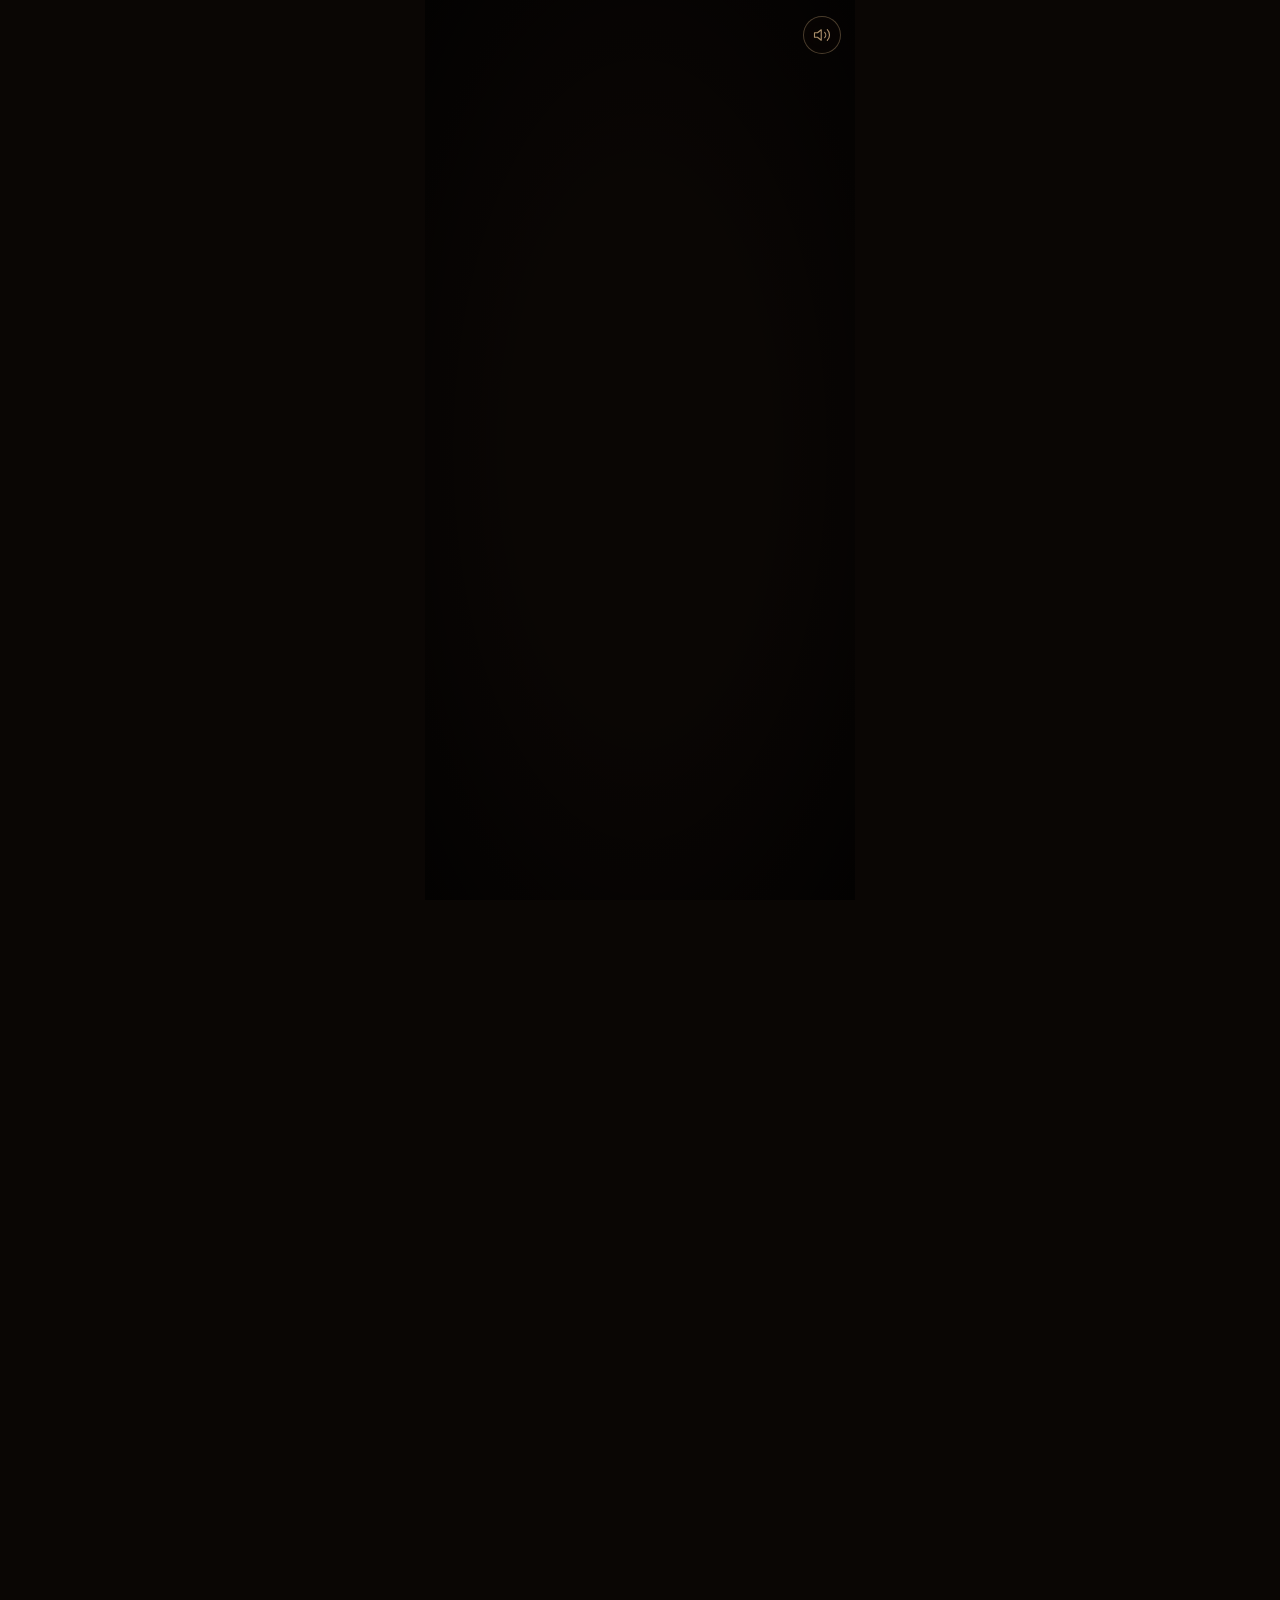
==== index.html @ 65d57071 "designchanges" ====
<!doctype html>
<html lang="en" data-astro-cid-sckkx6r4>
  <head>
    <meta charset="UTF-8" />
    <meta
      name="viewport"
      content="width=device-width, initial-scale=1.0, maximum-scale=1.0, user-scalable=no"
    />
    <meta
      name="description"
      content="You're Invited – Zameel weds Fida Fathima"
    />
    <title>You&#39;re Invited | Zameel weds Fida Fathima</title>
    <meta name="title" content="Zameel & Fida Wedding Invitation" />
    <meta
      name="description"
      content="We invite you to celebrate our special day on June 14, 2026. Join us for the wedding of Zameel and Fida Fathima."
    />

    <meta property="og:type" content="website" />
    <meta property="og:url" content="https://fida-zameel.vercel.app/" />
    <meta property="og:title" content="Zameel & Fida Wedding Invitation" />
    <meta
      property="og:description"
      content="We invite you to celebrate our special day on June 14, 2026. Click to see the invitation."
    />

    <meta
      property="og:image"
      content="https://fida-zameel.vercel.app/whatsapp.jpg"
    />
    <meta
      property="og:image:secure_url"
      content="https://fida-zameel.vercel.app/whatsapp.jpg"
    />
    <meta property="og:image:type" content="image/jpeg" />
    <meta property="og:image:width" content="1200" />
    <meta property="og:image:height" content="630" />

    <link rel="preconnect" href="https://fonts.googleapis.com/" />
    <link rel="preconnect" href="https://fonts.gstatic.com/" crossorigin />
    <link
      href="https://fonts.googleapis.com/css2?family=Cormorant+Garamond:ital,wght@0,300;0,400;0,500;0,600;1,300;1,400;1,600&amp;family=Great+Vibes&amp;family=Jost:wght@200;300;400&amp;display=swap"
      rel="stylesheet"
    />
    <link rel="stylesheet" href="_astro/index%40_%40astro.DCVaKCXd.css" />
  </head>
  <body data-astro-cid-sckkx6r4>
    <div id="app-root" data-astro-cid-sckkx6r4>
      <div id="intro-screen" class="intro-screen" data-astro-cid-j7pv25f6>
        <video
          id="intro-video"
          class="intro-video"
          autoplay
          muted
          playsinline
          preload="auto"
          data-astro-cid-j7pv25f6
        >
          <source src="intro.mp4" type="video/mp4" data-astro-cid-j7pv25f6 />
        </video>
        <div class="intro-vignette" data-astro-cid-j7pv25f6></div>
      </div>
      <audio
        id="bg-music"
        loop
        preload="auto"
        style="display: none"
        data-astro-cid-j7pv25f6
      >
        <source
          src="melody_dream.mp3"
          type="audio/mpeg"
          data-astro-cid-j7pv25f6
        />
      </audio>
      <button
        id="mute-btn"
        class="mute-btn"
        aria-label="Toggle music"
        data-astro-cid-j7pv25f6
      >
        <svg
          id="icon-sound"
          width="18"
          height="18"
          viewBox="0 0 24 24"
          fill="none"
          stroke="currentColor"
          stroke-width="1.5"
          stroke-linecap="round"
          stroke-linejoin="round"
          data-astro-cid-j7pv25f6
        >
          <polygon
            points="11 5 6 9 2 9 2 15 6 15 11 19 11 5"
            data-astro-cid-j7pv25f6
          ></polygon>
          <path
            d="M19.07 4.93a10 10 0 0 1 0 14.14"
            data-astro-cid-j7pv25f6
          ></path>
          <path d="M15.54 8.46a5 5 0 0 1 0 7.07" data-astro-cid-j7pv25f6></path>
        </svg>
        <svg
          id="icon-muted"
          width="18"
          height="18"
          viewBox="0 0 24 24"
          fill="none"
          stroke="currentColor"
          stroke-width="1.5"
          stroke-linecap="round"
          stroke-linejoin="round"
          style="display: none"
          data-astro-cid-j7pv25f6
        >
          <polygon
            points="11 5 6 9 2 9 2 15 6 15 11 19 11 5"
            data-astro-cid-j7pv25f6
          ></polygon>
          <line x1="23" y1="9" x2="17" y2="15" data-astro-cid-j7pv25f6></line>
          <line x1="17" y1="9" x2="23" y2="15" data-astro-cid-j7pv25f6></line>
        </svg>
      </button>
      <main id="main-page" class="main-page" data-astro-cid-j7pv25f6>
        <!-- ── SECTION 1: HERO ── -->
        <section class="hero-section" data-astro-cid-j7pv25f6>
          <!-- Background -->
          <div
            class="hero-bg"
            style="background-image: url(&quot;hero.jpg&quot;)"
            data-astro-cid-j7pv25f6
          ></div>
          <!-- Water layers -->
          <div class="water-layer water-layer-1" data-astro-cid-j7pv25f6></div>
          <div class="water-layer water-layer-2" data-astro-cid-j7pv25f6></div>
          <div class="water-layer water-layer-3" data-astro-cid-j7pv25f6></div>
          <!-- Floating petals -->
          <div class="petals" data-astro-cid-j7pv25f6>
            <span class="petal petal-1" data-astro-cid-j7pv25f6>✦</span>
            <span class="petal petal-2" data-astro-cid-j7pv25f6>❋</span>
            <span class="petal petal-3" data-astro-cid-j7pv25f6>✦</span>
            <span class="petal petal-4" data-astro-cid-j7pv25f6>❋</span>
            <span class="petal petal-5" data-astro-cid-j7pv25f6>✦</span>
            <span class="petal petal-6" data-astro-cid-j7pv25f6>❋</span>
          </div>
          <!-- Overlay -->
          <div class="hero-overlay" data-astro-cid-j7pv25f6></div>
          <!-- Hero content -->
          <div class="hero-content" data-astro-cid-j7pv25f6>
            <div class="ornament" data-astro-cid-j7pv25f6>
              <div class="ornament-line" data-astro-cid-j7pv25f6></div>
              <span class="ornament-diamond" data-astro-cid-j7pv25f6>◆</span>
              <div class="ornament-line" data-astro-cid-j7pv25f6></div>
            </div>
            <div class="invited-wrapper" data-astro-cid-j7pv25f6>
              <p class="eyebrow" data-astro-cid-j7pv25f6>
                ~ with joy we announce ~
              </p>
              <h1 class="invited-heading" data-astro-cid-j7pv25f6>
                <span class="you-text" data-astro-cid-j7pv25f6>You're</span>
                <span class="invited-text" data-astro-cid-j7pv25f6
                  >Invited</span
                >
              </h1>
            </div>
            <div class="wave-divider" data-astro-cid-j7pv25f6>
              <svg
                viewBox="0 0 200 20"
                fill="none"
                xmlns="http://www.w3.org/2000/svg"
                data-astro-cid-j7pv25f6
              >
                <path
                  d="M0 10 C40 0, 80 20, 120 10 S180 0, 200 10"
                  stroke="#c9a87c"
                  stroke-width="0.8"
                  fill="none"
                  opacity="0.7"
                  data-astro-cid-j7pv25f6
                ></path>
              </svg>
            </div>
            <div class="names-block" data-astro-cid-j7pv25f6>
              <span class="name-groom" data-astro-cid-j7pv25f6>Fida</span>
              <span class="weds-text" data-astro-cid-j7pv25f6>weds</span>
              <span class="name-bride" data-astro-cid-j7pv25f6>Zameel</span>
            </div>
            <div class="ornament" data-astro-cid-j7pv25f6>
              <div class="ornament-line" data-astro-cid-j7pv25f6></div>
              <span class="ornament-diamond" data-astro-cid-j7pv25f6>◆</span>
              <div class="ornament-line" data-astro-cid-j7pv25f6></div>
            </div>
          </div>
          <!-- Scroll hint -->
          <div class="scroll-hint" data-astro-cid-j7pv25f6>
            <span class="scroll-label" data-astro-cid-j7pv25f6>scroll</span>
            <div class="scroll-arrow" data-astro-cid-j7pv25f6>
              <svg
                width="16"
                height="24"
                viewBox="0 0 16 24"
                fill="none"
                data-astro-cid-j7pv25f6
              >
                <path
                  d="M8 0 L8 20 M2 14 L8 20 L14 14"
                  stroke="rgba(201,168,124,0.7)"
                  stroke-width="1"
                  stroke-linecap="round"
                  stroke-linejoin="round"
                  data-astro-cid-j7pv25f6
                ></path>
              </svg>
            </div>
          </div>
          <!-- Blend into next section -->
          <div class="hero-bottom-blend" data-astro-cid-j7pv25f6></div>
        </section>
        <!-- ── SECTION 2: COUPLE ── -->
        <section
          class="couple-section"
          id="couple-section"
          data-astro-cid-j7pv25f6
        >
          <!-- Continuous background -->
          <div class="couple-bg" data-astro-cid-j7pv25f6></div>
          <!-- Section header -->
          <div class="couple-header" data-astro-cid-j7pv25f6>
            <div class="ornament ornament-center" data-astro-cid-j7pv25f6>
              <div class="ornament-line" data-astro-cid-j7pv25f6></div>
              <span class="ornament-diamond" data-astro-cid-j7pv25f6>◆</span>
              <div class="ornament-line" data-astro-cid-j7pv25f6></div>
            </div>
            <p class="couple-eyebrow" data-astro-cid-j7pv25f6>
              two hearts, one destiny
            </p>
            <h2 class="couple-title" data-astro-cid-j7pv25f6>The Couple</h2>
          </div>

          <!-- Bride card -->
          <div
            class="person-card bride-card"
            id="bride-card"
            data-astro-cid-j7pv25f6
          >
            <div class="card-frame" data-astro-cid-j7pv25f6>
              <div class="card-image-wrap" data-astro-cid-j7pv25f6>
                <img
                  src="bride.png"
                  alt="Fida Fathima"
                  class="card-photo"
                  loading="lazy"
                  data-astro-cid-j7pv25f6
                />
                <div
                  class="card-photo-overlay bride-overlay"
                  data-astro-cid-j7pv25f6
                ></div>
                <span class="corner corner-tl" data-astro-cid-j7pv25f6></span>
                <span class="corner corner-tr" data-astro-cid-j7pv25f6></span>
                <span class="corner corner-bl" data-astro-cid-j7pv25f6></span>
                <span class="corner corner-br" data-astro-cid-j7pv25f6></span>
              </div>
            </div>
            <div class="card-info" data-astro-cid-j7pv25f6>
              <p class="card-role" data-astro-cid-j7pv25f6>The Bride</p>
              <h3 class="card-name bride-name" data-astro-cid-j7pv25f6>
                Fida Fathima
              </h3>
              <div class="card-line" data-astro-cid-j7pv25f6></div>
            </div>
          </div>
          <!-- Divider -->
          <div class="couple-divider" data-astro-cid-j7pv25f6>
            <div class="divider-ring ring-pulse" data-astro-cid-j7pv25f6></div>
            <span class="divider-and" data-astro-cid-j7pv25f6>&#10022;</span>
          </div>
          <!-- Groom card -->
          <div
            class="person-card groom-card"
            id="groom-card"
            data-astro-cid-j7pv25f6
          >
            <div class="card-frame" data-astro-cid-j7pv25f6>
              <div class="card-image-wrap" data-astro-cid-j7pv25f6>
                <img
                  src="groom.jpeg"
                  alt="Zameel"
                  class="card-photo"
                  loading="lazy"
                  data-astro-cid-j7pv25f6
                />
                <div class="card-photo-overlay" data-astro-cid-j7pv25f6></div>
                <!-- corner accents -->
                <span class="corner corner-tl" data-astro-cid-j7pv25f6></span>
                <span class="corner corner-tr" data-astro-cid-j7pv25f6></span>
                <span class="corner corner-bl" data-astro-cid-j7pv25f6></span>
                <span class="corner corner-br" data-astro-cid-j7pv25f6></span>
              </div>
            </div>
            <div class="card-info" data-astro-cid-j7pv25f6>
              <p class="card-role" data-astro-cid-j7pv25f6>The Groom</p>
              <h3 class="card-name" data-astro-cid-j7pv25f6>Zameel</h3>
              <div class="card-line" data-astro-cid-j7pv25f6></div>
            </div>
          </div>

          <!-- Bottom ornament -->
          <div class="couple-footer" data-astro-cid-j7pv25f6>
            <div class="ornament ornament-center" data-astro-cid-j7pv25f6>
              <div class="ornament-line" data-astro-cid-j7pv25f6></div>
              <span class="ornament-diamond" data-astro-cid-j7pv25f6>◆</span>
              <div class="ornament-line" data-astro-cid-j7pv25f6></div>
            </div>
            <p class="footer-verse" data-astro-cid-j7pv25f6>
              "And He placed between you affection and mercy."<br
                data-astro-cid-j7pv25f6
              />
              <em data-astro-cid-j7pv25f6>— Quran 30:21</em>
            </p>
          </div>
          <!-- Water ripples at bottom -->
          <div class="couple-water" data-astro-cid-j7pv25f6></div>
        </section>
        <!-- ── SECTION 3: DATE REVEAL ── -->
        <section class="date-section" id="date-section" data-astro-cid-j7pv25f6>
          <!-- Continuous bg glow -->
          <div class="date-bg" data-astro-cid-j7pv25f6></div>
          <!-- Top ornament -->
          <div class="date-ornament" id="date-ornament" data-astro-cid-j7pv25f6>
            <div class="ornament ornament-center" data-astro-cid-j7pv25f6>
              <div class="ornament-line" data-astro-cid-j7pv25f6></div>
              <span class="ornament-diamond" data-astro-cid-j7pv25f6>◆</span>
              <div class="ornament-line" data-astro-cid-j7pv25f6></div>
            </div>
            <p class="date-eyebrow" data-astro-cid-j7pv25f6>save the date</p>
          </div>
          <!-- Main date display -->
          <div class="date-display" id="date-display" data-astro-cid-j7pv25f6>
            <!-- Decorative arc -->
            <div class="date-arc" data-astro-cid-j7pv25f6>
              <svg
                viewBox="0 0 300 160"
                fill="none"
                xmlns="http://www.w3.org/2000/svg"
                class="arc-svg"
                data-astro-cid-j7pv25f6
              >
                <path
                  d="M20 140 Q150 10 280 140"
                  stroke="url(#goldGrad)"
                  stroke-width="0.8"
                  fill="none"
                  data-astro-cid-j7pv25f6
                ></path>
                <defs data-astro-cid-j7pv25f6>
                  <linearGradient
                    id="goldGrad"
                    x1="0%"
                    y1="0%"
                    x2="100%"
                    y2="0%"
                    data-astro-cid-j7pv25f6
                  >
                    <stop
                      offset="0%"
                      stop-color="transparent"
                      data-astro-cid-j7pv25f6
                    ></stop>
                    <stop
                      offset="30%"
                      stop-color="#c9a87c"
                      stop-opacity="0.7"
                      data-astro-cid-j7pv25f6
                    ></stop>
                    <stop
                      offset="70%"
                      stop-color="#c9a87c"
                      stop-opacity="0.7"
                      data-astro-cid-j7pv25f6
                    ></stop>
                    <stop
                      offset="100%"
                      stop-color="transparent"
                      data-astro-cid-j7pv25f6
                    ></stop>
                  </linearGradient>
                </defs>
              </svg>
            </div>
            <div class="date-month" data-astro-cid-j7pv25f6>June</div>
            <div class="date-day" data-astro-cid-j7pv25f6>14</div>
            <div class="date-suffix-year" data-astro-cid-j7pv25f6>
              <span class="date-suffix" data-astro-cid-j7pv25f6>th</span>
              <span class="date-year" data-astro-cid-j7pv25f6>2026</span>
            </div>
            <!-- Ripple under the date -->
            <div class="date-ripple r1" data-astro-cid-j7pv25f6></div>
            <div class="date-ripple r2" data-astro-cid-j7pv25f6></div>
          </div>
          <!-- Event tag -->
          <div class="event-tag" id="event-tag" data-astro-cid-j7pv25f6>
            <span class="event-dot" data-astro-cid-j7pv25f6></span>
            <span class="event-label" data-astro-cid-j7pv25f6
              >Nikkah &amp; Walima</span
            >
            <span class="event-dot" data-astro-cid-j7pv25f6></span>
          </div>
          <!-- Countdown -->
          <div class="countdown" id="countdown" data-astro-cid-j7pv25f6>
            <div class="countdown-unit" data-astro-cid-j7pv25f6>
              <span class="countdown-num" id="cd-days" data-astro-cid-j7pv25f6
                >00</span
              >
              <span class="countdown-label" data-astro-cid-j7pv25f6>Days</span>
            </div>
            <div class="countdown-sep" data-astro-cid-j7pv25f6>:</div>
            <div class="countdown-unit" data-astro-cid-j7pv25f6>
              <span class="countdown-num" id="cd-hours" data-astro-cid-j7pv25f6
                >00</span
              >
              <span class="countdown-label" data-astro-cid-j7pv25f6>Hours</span>
            </div>
            <div class="countdown-sep" data-astro-cid-j7pv25f6>:</div>
            <div class="countdown-unit" data-astro-cid-j7pv25f6>
              <span class="countdown-num" id="cd-mins" data-astro-cid-j7pv25f6
                >00</span
              >
              <span class="countdown-label" data-astro-cid-j7pv25f6>Mins</span>
            </div>
            <div class="countdown-sep" data-astro-cid-j7pv25f6>:</div>
            <div class="countdown-unit" data-astro-cid-j7pv25f6>
              <span class="countdown-num" id="cd-secs" data-astro-cid-j7pv25f6
                >00</span
              >
              <span class="countdown-label" data-astro-cid-j7pv25f6>Secs</span>
            </div>
          </div>
          <!-- Bottom verse -->
          <div class="date-footer" id="date-footer" data-astro-cid-j7pv25f6>
            <div class="ornament ornament-center" data-astro-cid-j7pv25f6>
              <div class="ornament-line" data-astro-cid-j7pv25f6></div>
              <span class="ornament-diamond" data-astro-cid-j7pv25f6>◆</span>
              <div class="ornament-line" data-astro-cid-j7pv25f6></div>
            </div>
            <p class="date-verse" data-astro-cid-j7pv25f6>
              A day written in the stars,<br data-astro-cid-j7pv25f6 />sealed
              with love &amp; gratitude.
            </p>
          </div>
          <!-- Water shimmer -->
          <div class="date-water" data-astro-cid-j7pv25f6></div>
        </section>
        <!-- ── SECTION 4: OUR STORY ── -->
        <section class="story-section" data-astro-cid-j7pv25f6>
          <div class="story-bg" data-astro-cid-j7pv25f6></div>
          <!-- Header -->
          <div class="story-header" id="story-header" data-astro-cid-j7pv25f6>
            <div class="ornament ornament-center" data-astro-cid-j7pv25f6>
              <div class="ornament-line" data-astro-cid-j7pv25f6></div>
              <span class="ornament-diamond" data-astro-cid-j7pv25f6>◆</span>
              <div class="ornament-line" data-astro-cid-j7pv25f6></div>
            </div>
            <p class="story-eyebrow" data-astro-cid-j7pv25f6>a love journey</p>
            <h2 class="story-title" data-astro-cid-j7pv25f6>Our Story</h2>
          </div>
          <!-- Timeline spine -->
          <div class="timeline" data-astro-cid-j7pv25f6>
            <!-- Line -->
            <div
              class="timeline-line"
              id="timeline-line"
              data-astro-cid-j7pv25f6
            ></div>
            <!-- Milestone 1: Proposal Day -->
            <div
              class="milestone milestone-left"
              id="milestone-1"
              data-astro-cid-j7pv25f6
            >
              <div class="milestone-dot" data-astro-cid-j7pv25f6>
                <span class="dot-core" data-astro-cid-j7pv25f6></span>
                <span class="dot-ring" data-astro-cid-j7pv25f6></span>
              </div>
              <div class="milestone-card" data-astro-cid-j7pv25f6>
                <div class="mc-frame" data-astro-cid-j7pv25f6>
                  <div class="mc-img-wrap" data-astro-cid-j7pv25f6>
                    <img
                      src="couple.png"
                      alt="Proposal Day"
                      class="mc-photo"
                      loading="lazy"
                      data-astro-cid-j7pv25f6
                    />
                    <div class="mc-overlay" data-astro-cid-j7pv25f6></div>
                    <div class="mc-badge" data-astro-cid-j7pv25f6>
                      <span class="badge-icon" data-astro-cid-j7pv25f6>♥</span>
                      <span class="badge-word" data-astro-cid-j7pv25f6
                        >Yes!</span
                      >
                    </div>
                  </div>
                  <span class="mc-corner mc-tl" data-astro-cid-j7pv25f6></span>
                  <span class="mc-corner mc-tr" data-astro-cid-j7pv25f6></span>
                  <span class="mc-corner mc-bl" data-astro-cid-j7pv25f6></span>
                  <span class="mc-corner mc-br" data-astro-cid-j7pv25f6></span>
                </div>
                <div class="mc-info" data-astro-cid-j7pv25f6>
                  <p class="mc-label" data-astro-cid-j7pv25f6>The Proposal</p>
                  <h3 class="mc-date" data-astro-cid-j7pv25f6>August 05</h3>
                  <p class="mc-desc" data-astro-cid-j7pv25f6>
                    The day he asked,<br data-astro-cid-j7pv25f6 />the day she
                    said forever.
                  </p>
                </div>
              </div>
            </div>
            <!-- Milestone 2: Nikkah -->
            <div
              class="milestone milestone-right"
              id="milestone-2"
              data-astro-cid-j7pv25f6
            >
              <div class="milestone-dot" data-astro-cid-j7pv25f6>
                <span class="dot-core" data-astro-cid-j7pv25f6></span>
                <span class="dot-ring" data-astro-cid-j7pv25f6></span>
              </div>
              <div class="milestone-card" data-astro-cid-j7pv25f6>
                <div class="mc-frame nikkah-frame" data-astro-cid-j7pv25f6>
                  <div class="mc-img-wrap" data-astro-cid-j7pv25f6>
                    <img
                      src="nikkah.jpg"
                      alt="Nikkah"
                      class="mc-photo"
                      loading="lazy"
                      data-astro-cid-j7pv25f6
                    />
                    <div
                      class="mc-overlay mc-overlay-rose"
                      data-astro-cid-j7pv25f6
                    ></div>
                    <div class="mc-badge nikkah-badge" data-astro-cid-j7pv25f6>
                      <span class="badge-icon" data-astro-cid-j7pv25f6>☽</span>
                      <span class="badge-word" data-astro-cid-j7pv25f6
                        >Nikkah</span
                      >
                    </div>
                  </div>
                  <span class="mc-corner mc-tl" data-astro-cid-j7pv25f6></span>
                  <span class="mc-corner mc-tr" data-astro-cid-j7pv25f6></span>
                  <span class="mc-corner mc-bl" data-astro-cid-j7pv25f6></span>
                  <span class="mc-corner mc-br" data-astro-cid-j7pv25f6></span>
                </div>
                <div class="mc-info" data-astro-cid-j7pv25f6>
                  <p class="mc-label" data-astro-cid-j7pv25f6>The Nikkah</p>
                  <h3 class="mc-date nikkah-date" data-astro-cid-j7pv25f6>
                    June 13
                  </h3>
                  <p class="mc-desc" data-astro-cid-j7pv25f6>
                    Bound by faith,<br data-astro-cid-j7pv25f6 />sealed in love
                    &amp; light.
                  </p>
                </div>
              </div>
            </div>
          </div>
          <!-- Footer -->
          <div class="story-footer" id="story-footer" data-astro-cid-j7pv25f6>
            <div class="ornament ornament-center" data-astro-cid-j7pv25f6>
              <div class="ornament-line" data-astro-cid-j7pv25f6></div>
              <span class="ornament-diamond" data-astro-cid-j7pv25f6>◆</span>
              <div class="ornament-line" data-astro-cid-j7pv25f6></div>
            </div>
            <p class="story-verse" data-astro-cid-j7pv25f6>
              Every love story is beautiful,<br data-astro-cid-j7pv25f6 />but
              ours is our favourite.
            </p>
          </div>
          <div class="story-water" data-astro-cid-j7pv25f6></div>
        </section>
        <!-- ── SECTION 5: LOCATION ── -->
        <section class="location-section" data-astro-cid-j7pv25f6>
          <div class="location-bg" data-astro-cid-j7pv25f6></div>
          <!-- Header -->
          <div class="location-header" id="loc-header" data-astro-cid-j7pv25f6>
            <div class="ornament ornament-center" data-astro-cid-j7pv25f6>
              <div class="ornament-line" data-astro-cid-j7pv25f6></div>
              <span class="ornament-diamond" data-astro-cid-j7pv25f6>◆</span>
              <div class="ornament-line" data-astro-cid-j7pv25f6></div>
            </div>
            <p class="location-eyebrow" data-astro-cid-j7pv25f6>join us at</p>
            <h2 class="location-title" data-astro-cid-j7pv25f6>The Venue</h2>
          </div>
          <!-- Venue photo card -->
          <div class="venue-card" id="venue-card" data-astro-cid-j7pv25f6>
            <div class="venue-frame" data-astro-cid-j7pv25f6>
              <div class="venue-img-wrap" data-astro-cid-j7pv25f6>
                <img
                  src="home.jpg"
                  alt="Lavandis Convention Centre"
                  class="venue-photo"
                  loading="lazy"
                  data-astro-cid-j7pv25f6
                />
                <div class="venue-photo-overlay" data-astro-cid-j7pv25f6></div>
                <!-- Corner accents -->
                <span class="vc-corner vc-tl" data-astro-cid-j7pv25f6></span>
                <span class="vc-corner vc-tr" data-astro-cid-j7pv25f6></span>
                <span class="vc-corner vc-bl" data-astro-cid-j7pv25f6></span>
                <span class="vc-corner vc-br" data-astro-cid-j7pv25f6></span>
              </div>
            </div>
          </div>
          <!-- Venue info -->
          <div class="venue-info" id="venue-info" data-astro-cid-j7pv25f6>
            <!-- Animated pin -->
            <div class="venue-pin" data-astro-cid-j7pv25f6>
              <svg
                width="22"
                height="28"
                viewBox="0 0 22 28"
                fill="none"
                data-astro-cid-j7pv25f6
              >
                <path
                  d="M11 0C6.03 0 2 4.03 2 9c0 6.75 9 19 9 19s9-12.25 9-19c0-4.97-4.03-9-9-9z"
                  fill="#c9a87c"
                  opacity="0.85"
                  data-astro-cid-j7pv25f6
                ></path>
                <circle
                  cx="11"
                  cy="9"
                  r="3.5"
                  fill="#0a0604"
                  data-astro-cid-j7pv25f6
                ></circle>
              </svg>
              <div class="pin-pulse" data-astro-cid-j7pv25f6></div>
            </div>
            <h3 class="venue-name" data-astro-cid-j7pv25f6>
              <!-- Lavandis Convention Centre -->
              Amani Auditorium
            </h3>
            <p class="venue-city" data-astro-cid-j7pv25f6>Kannur, Kerala</p>
            <div class="venue-divider" data-astro-cid-j7pv25f6></div>
            <p class="venue-date-tag" data-astro-cid-j7pv25f6>
              <span class="tag-dot" data-astro-cid-j7pv25f6></span>
              June 14, 2026
              <span class="tag-dot" data-astro-cid-j7pv25f6></span>
            </p>
            <!-- Directions button -->
            <a
              href="https://share.google/UvXfMsivZv1yN6M4f"
              target="_blank"
              rel="noopener noreferrer"
              class="directions-btn"
              data-astro-cid-j7pv25f6
            >
              <svg
                width="14"
                height="14"
                viewBox="0 0 24 24"
                fill="none"
                stroke="currentColor"
                stroke-width="1.8"
                stroke-linecap="round"
                stroke-linejoin="round"
                data-astro-cid-j7pv25f6
              >
                <polygon
                  points="3 11 22 2 13 21 11 13 3 11"
                  data-astro-cid-j7pv25f6
                ></polygon>
              </svg>
              Get Directions
            </a>
          </div>
          <!-- Ripple rings at base -->
          <div class="loc-ripple-wrap" id="loc-ripple" data-astro-cid-j7pv25f6>
            <div class="loc-ring lr-1" data-astro-cid-j7pv25f6></div>
            <div class="loc-ring lr-2" data-astro-cid-j7pv25f6></div>
            <div class="loc-ring lr-3" data-astro-cid-j7pv25f6></div>
          </div>
          <!-- Footer ornament -->
          <div class="location-footer" id="loc-footer" data-astro-cid-j7pv25f6>
            <div class="ornament ornament-center" data-astro-cid-j7pv25f6>
              <div class="ornament-line" data-astro-cid-j7pv25f6></div>
              <span class="ornament-diamond" data-astro-cid-j7pv25f6>◆</span>
              <div class="ornament-line" data-astro-cid-j7pv25f6></div>
            </div>
            <p class="location-verse" data-astro-cid-j7pv25f6>
              We look forward to celebrating<br data-astro-cid-j7pv25f6 />this
              blessed day with you.
            </p>
          </div>
          <div class="loc-water" data-astro-cid-j7pv25f6></div>
        </section>
        <!-- ── SECTION 6: RSVP ── -->
        <section class="rsvp-section" data-astro-cid-j7pv25f6>
          <div class="rsvp-bg" data-astro-cid-j7pv25f6></div>
          <!-- Header -->
          <div class="rsvp-header" id="rsvp-header" data-astro-cid-j7pv25f6>
            <div class="ornament ornament-center" data-astro-cid-j7pv25f6>
              <div class="ornament-line" data-astro-cid-j7pv25f6></div>
              <span class="ornament-diamond" data-astro-cid-j7pv25f6>◆</span>
              <div class="ornament-line" data-astro-cid-j7pv25f6></div>
            </div>
            <p class="rsvp-eyebrow" data-astro-cid-j7pv25f6>kindly reply</p>
            <h2 class="rsvp-title" data-astro-cid-j7pv25f6>
              Confirm Your<br data-astro-cid-j7pv25f6 /><em
                data-astro-cid-j7pv25f6
                >Availability</em
              >
            </h2>
          </div>
          <!-- Card -->
          <div class="rsvp-card" id="rsvp-card" data-astro-cid-j7pv25f6>
            <p class="rsvp-prompt" data-astro-cid-j7pv25f6>
              Will you be joining us on<br data-astro-cid-j7pv25f6 />
              <strong data-astro-cid-j7pv25f6>June 14, 2026</strong> at<br
                data-astro-cid-j7pv25f6
              />
              Amani Auditorium
            </p>
            <!-- Choice buttons -->
            <div class="rsvp-choices" data-astro-cid-j7pv25f6>
              <button
                class="rsvp-btn rsvp-yes"
                id="rsvp-yes"
                data-astro-cid-j7pv25f6
              >
                <span class="btn-icon" data-astro-cid-j7pv25f6>♥</span>
                <span class="btn-label" data-astro-cid-j7pv25f6
                  >Joyfully Accept</span
                >
              </button>
              <button
                class="rsvp-btn rsvp-maybe"
                id="rsvp-maybe"
                data-astro-cid-j7pv25f6
              >
                <span class="btn-icon" data-astro-cid-j7pv25f6>◌</span>
                <span class="btn-label" data-astro-cid-j7pv25f6
                  >Yet to Decide</span
                >
              </button>
              <button
                class="rsvp-btn rsvp-no"
                id="rsvp-no"
                data-astro-cid-j7pv25f6
              >
                <span class="btn-icon" data-astro-cid-j7pv25f6>♥</span>
                <span class="btn-label" data-astro-cid-j7pv25f6
                  >Regretfully Decline</span
                >
              </button>
            </div>
            <!-- Response message (hidden until chosen) -->
            <div
              class="rsvp-response"
              id="rsvp-response"
              data-astro-cid-j7pv25f6
            ></div>
            <!-- WhatsApp fallback -->
            <div class="rsvp-whatsapp" data-astro-cid-j7pv25f6>
              <p class="wa-label" data-astro-cid-j7pv25f6>
                Or confirm via WhatsApp
              </p>
              <a
                href=""
                target="_blank"
                rel="noopener noreferrer"
                class="wa-btn"
                data-astro-cid-j7pv25f6
              >
                <svg
                  width="16"
                  height="16"
                  viewBox="0 0 24 24"
                  fill="currentColor"
                  data-astro-cid-j7pv25f6
                >
                  <path
                    d="M17.472 14.382c-.297-.149-1.758-.867-2.03-.967-.273-.099-.471-.148-.67.15-.197.297-.767.966-.94 1.164-.173.199-.347.223-.644.075-.297-.15-1.255-.463-2.39-1.475-.883-.788-1.48-1.761-1.653-2.059-.173-.297-.018-.458.13-.606.134-.133.298-.347.446-.52.149-.174.198-.298.298-.497.099-.198.05-.371-.025-.52-.075-.149-.669-1.612-.916-2.207-.242-.579-.487-.5-.669-.51-.173-.008-.371-.01-.57-.01-.198 0-.52.074-.792.372-.272.297-1.04 1.016-1.04 2.479 0 1.462 1.065 2.875 1.213 3.074.149.198 2.096 3.2 5.077 4.487.709.306 1.262.489 1.694.625.712.227 1.36.195 1.871.118.571-.085 1.758-.719 2.006-1.413.248-.694.248-1.289.173-1.413-.074-.124-.272-.198-.57-.347m-5.421 7.403h-.004a9.87 9.87 0 01-5.031-1.378l-.361-.214-3.741.982.998-3.648-.235-.374a9.86 9.86 0 01-1.51-5.26c.001-5.45 4.436-9.884 9.888-9.884 2.64 0 5.122 1.03 6.988 2.898a9.825 9.825 0 012.893 6.994c-.003 5.45-4.437 9.884-9.885 9.884m8.413-18.297A11.815 11.815 0 0012.05 0C5.495 0 .16 5.335.157 11.892c0 2.096.547 4.142 1.588 5.945L.057 24l6.305-1.654a11.882 11.882 0 005.683 1.448h.005c6.554 0 11.89-5.335 11.893-11.893a11.821 11.821 0 00-3.48-8.413z"
                    data-astro-cid-j7pv25f6
                  ></path>
                </svg>
                Send on WhatsApp
              </a>
            </div>
          </div>
          <div class="rsvp-water" data-astro-cid-j7pv25f6></div>
        </section>
        <!-- ── FOOTER ── -->
        <footer class="site-footer" data-astro-cid-j7pv25f6>
          <div class="footer-bg" data-astro-cid-j7pv25f6></div>
          <!-- Floating petals -->
          <div class="footer-petals" data-astro-cid-j7pv25f6>
            <span class="fp fp-1" data-astro-cid-j7pv25f6>✶</span>
            <span class="fp fp-2" data-astro-cid-j7pv25f6>✶</span>
            <span class="fp fp-3" data-astro-cid-j7pv25f6>✶</span>
          </div>
          <!-- Monogram / names -->
          <div class="footer-monogram" data-astro-cid-j7pv25f6>
            <span class="mono-name" data-astro-cid-j7pv25f6>Zameel</span>
            <span class="mono-and" data-astro-cid-j7pv25f6>&amp;</span>
            <span class="mono-name mono-bride" data-astro-cid-j7pv25f6
              >Fida
            </span>
          </div>
          <div class="footer-divider" data-astro-cid-j7pv25f6></div>
          <p class="footer-date" data-astro-cid-j7pv25f6>
            June 14, 2026 · Thalassery, Kerala
          </p>
          <!-- Spacer -->
          <div class="footer-spacer" data-astro-cid-j7pv25f6></div>
          <!-- Branding -->
          <div class="footer-brand" data-astro-cid-j7pv25f6>
            <p class="brand-wishes" data-astro-cid-j7pv25f6>
              With warmest wishes,
            </p>
            <a
              href="https://getanas.com/"
              target="_blank"
              rel="noopener noreferrer"
              class="brand-link"
              data-astro-cid-j7pv25f6
            >
              <span class="brand-name" data-astro-cid-j7pv25f6
                >Getanas.com</span
              >
              <span class="brand-heart" data-astro-cid-j7pv25f6>♥</span>
            </a>
            <p class="brand-tagline" data-astro-cid-j7pv25f6>
              Crafting beautiful beginnings
            </p>
          </div>
          <!-- Bottom wave -->
          <div class="footer-wave" data-astro-cid-j7pv25f6>
            <svg
              viewBox="0 0 430 40"
              fill="none"
              preserveAspectRatio="none"
              data-astro-cid-j7pv25f6
            >
              <path
                d="M0 20 C80 0, 160 40, 215 20 S350 0, 430 20 L430 40 L0 40 Z"
                fill="rgba(133,101,90,0.08)"
                data-astro-cid-j7pv25f6
              ></path>
            </svg>
          </div>
        </footer>
      </main>
    </div>
  </body>
</html>
<script type="module">
  const M = document.getElementById("intro-screen"),
    g = document.getElementById("main-page"),
    i = document.getElementById("intro-video"),
    t = document.getElementById("bg-music"),
    x = document.getElementById("mute-btn"),
    h = document.getElementById("icon-sound"),
    b = document.getElementById("icon-muted");
  t.volume = 0.35;
  function s() {
    t.paused &&
      ((t.muted = !0),
      t
        .play()
        .then(() => {
          ((t.muted = !1), (h.style.display = ""), (b.style.display = "none"));
        })
        .catch(() => {
          t.muted = !1;
        }));
  }
  s();
  i.addEventListener("play", () => s(), { once: !0 });
  i.addEventListener("canplay", () => s(), { once: !0 });
  document.addEventListener("touchstart", () => s(), { once: !0 });
  document.addEventListener("touchend", () => s(), { once: !0 });
  document.addEventListener("click", () => s(), { once: !0 });
  x.addEventListener("click", (e) => {
    (e.stopPropagation(),
      (t.muted = !t.muted),
      (h.style.display = t.muted ? "none" : ""),
      (b.style.display = t.muted ? "" : "none"),
      s());
  });
  function v() {
    (g.classList.add("visible"), M.classList.add("fade-out"), tryPlay());
  }
  i.addEventListener("ended", v);
  i.addEventListener("error", () => setTimeout(v, 500));
  setTimeout(() => {
    g.classList.contains("visible") || v();
  }, 15e3);
  const k = document.querySelectorAll(
      ".couple-header, .person-card, .couple-footer, .date-ornament, .date-display, .event-tag, .countdown, .date-footer, .story-header, .timeline-line, .milestone, .story-footer, #loc-header, #venue-card, #venue-info, #loc-ripple, #loc-footer, #rsvp-header, #rsvp-card, .footer-monogram, .footer-brand",
    ),
    L = new IntersectionObserver(
      (e) => {
        e.forEach((n) => {
          if (n.isIntersecting) {
            const o = n.target,
              l = o.id === "bride-card" ? 150 : 0;
            (setTimeout(() => o.classList.add("in-view"), l), L.unobserve(o));
          }
        });
      },
      { threshold: 0.12, rootMargin: "0px 0px -40px 0px" },
    );
  k.forEach((e) => L.observe(e));
  const T = new Date("2026-06-14T00:00:00").getTime();
  function B() {
    const e = Date.now(),
      n = T - e;
    if (n <= 0) {
      ["cd-days", "cd-hours", "cd-mins", "cd-secs"].forEach((d) => {
        const r = document.getElementById(d);
        r && (r.textContent = "00");
      });
      return;
    }
    const o = Math.floor(n / 864e5),
      l = Math.floor((n % 864e5) / 36e5),
      I = Math.floor((n % 36e5) / 6e4),
      w = Math.floor((n % 6e4) / 1e3),
      c = (d) => String(d).padStart(2, "0"),
      a = (d, r) => {
        const E = document.getElementById(d);
        E && (E.textContent = r);
      };
    (a("cd-days", c(o)),
      a("cd-hours", c(l)),
      a("cd-mins", c(I)),
      a("cd-secs", c(w)));
  }
  B();
  setInterval(B, 1e3);
  const m = document.getElementById("rsvp-yes"),
    y = document.getElementById("rsvp-maybe"),
    p = document.getElementById("rsvp-no"),
    u = document.getElementById("rsvp-response");
  const S = {
    yes: "“We cannot wait to celebrate with you! ♥”",
    maybe: "“We hope to see you there. Let us know soon!”",
    no: "“You will be missed dearly. We send our warmest love.”",
  };
  const waMessages = {
    yes: "Hi, I am joyfully accepting the invitation for Zameel & Fida's wedding on June 14, 2026. Can't wait to be there!",
    maybe:
      "Hi, regarding Zameel & Fida's wedding, I'm yet to decide on my availability. Will let you know soon!",
    no: "Hi, unfortunately I won't be able to attend Zameel & Fida's wedding. Best wishes to the couple!",
  };
  // function f(e) {
  //   ([m, y, p].forEach((o) => o.classList.remove("active")),
  //     { yes: m, maybe: y, no: p }[e].classList.add("active"),
  //     (u.style.opacity = "0"),
  //     setTimeout(() => {
  //       ((u.textContent = S[e]), (u.style.opacity = "1"));
  //     }, 200));
  // }
  function f(type) {
    // ബട്ടണുകൾ ആക്റ്റീവ് ആക്കുന്നു
    [m, y, p].forEach((btn) => btn.classList.remove("active"));
    if (type === "yes") m.classList.add("active");
    if (type === "maybe") y.classList.add("active");
    if (type === "no") p.classList.add("active");

    // താഴെയുള്ള മെസ്സേജ് കാണിക്കുന്നു
    u.style.opacity = "0";
    setTimeout(() => {
      u.textContent = S[type];
      u.style.opacity = "1";
    }, 200);

    // വാട്സാപ്പ് ലിങ്ക് അപ്ഡേറ്റ് ചെയ്യുന്നു
    const waBtn = document.querySelector(".wa-btn");
    if (waBtn) {
      const baseNum = "919645016304";
      const message = encodeURIComponent(waMessages[type]);
      waBtn.href = `https://wa.me/${baseNum}?text=${message}`;
    }
  }
  m.addEventListener("click", () => f("yes"));
  y.addEventListener("click", () => f("maybe"));
  p.addEventListener("click", () => f("no"));
</script>
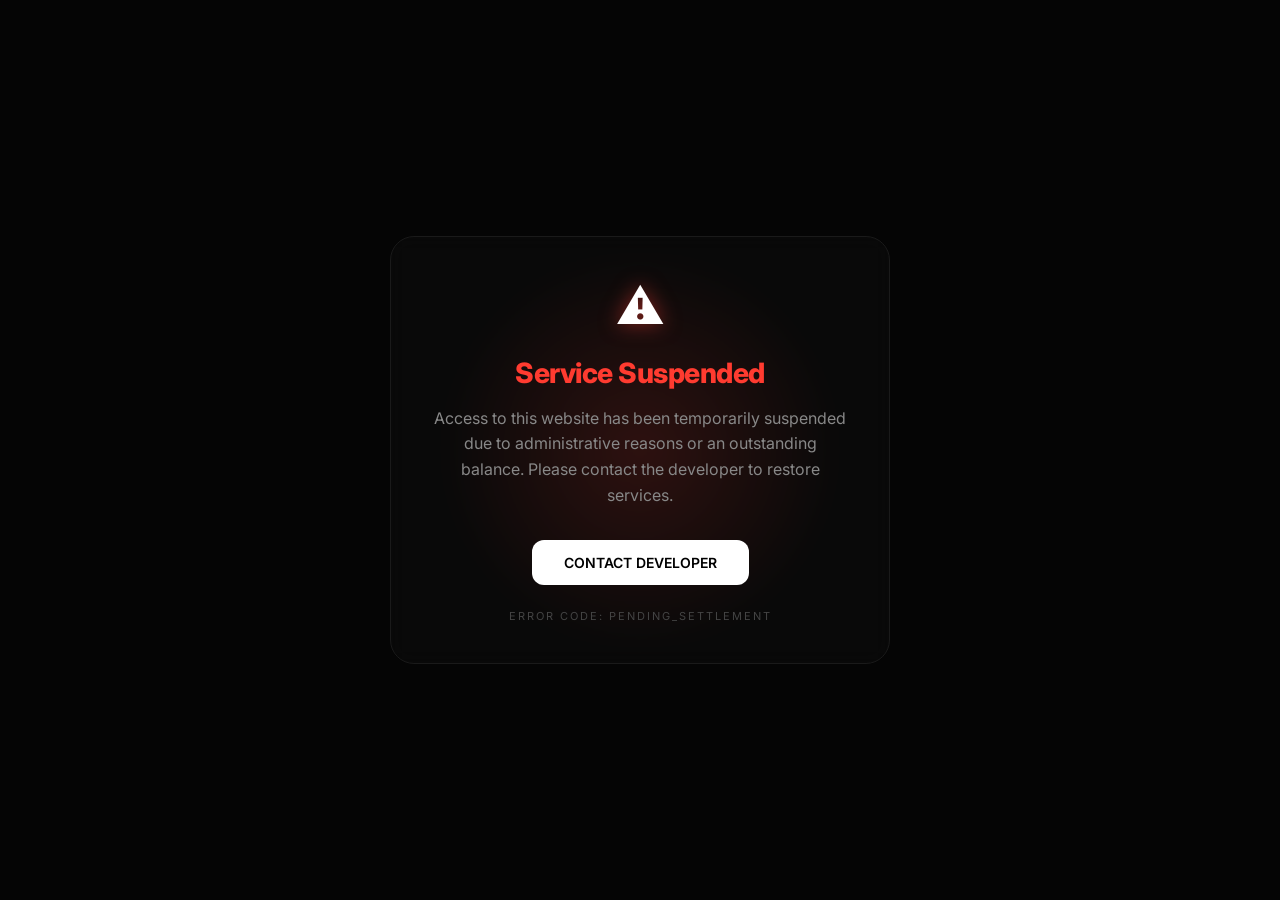
==== commit a21f9c8e: "balance due" ====
--- a/index.html
+++ b/index.html
@@ -1,994 +1,124 @@
 <!doctype html>
-<html lang="en" data-astro-cid-sckkx6r4>
+<html lang="en">
   <head>
     <meta charset="UTF-8" />
-    <meta
-      name="viewport"
-      content="width=device-width, initial-scale=1.0, maximum-scale=1.0, user-scalable=no"
-    />
-    <meta
-      name="description"
-      content="You're Invited – Zameel weds Fida Fathima"
-    />
-    <title>You&#39;re Invited | Zameel weds Fida Fathima</title>
-    <meta name="title" content="Zameel & Fida Wedding Invitation" />
-    <meta
-      name="description"
-      content="We invite you to celebrate our special day on June 14, 2026. Join us for the wedding of Zameel and Fida Fathima."
-    />
-
-    <meta property="og:type" content="website" />
-    <meta property="og:url" content="https://fida-zameel.vercel.app/" />
-    <meta property="og:title" content="Zameel & Fida Wedding Invitation" />
-    <meta
-      property="og:description"
-      content="We invite you to celebrate our special day on June 14, 2026. Click to see the invitation."
-    />
-
-    <meta
-      property="og:image"
-      content="https://fida-zameel.vercel.app/whatsapp.jpg"
-    />
-    <meta
-      property="og:image:secure_url"
-      content="https://fida-zameel.vercel.app/whatsapp.jpg"
-    />
-    <meta property="og:image:type" content="image/jpeg" />
-    <meta property="og:image:width" content="1200" />
-    <meta property="og:image:height" content="630" />
-
-    <link rel="preconnect" href="https://fonts.googleapis.com/" />
-    <link rel="preconnect" href="https://fonts.gstatic.com/" crossorigin />
+    <meta name="viewport" content="width=device-width, initial-scale=1.0" />
+    <title>Service Suspended | Maintenance</title>
     <link
-      href="https://fonts.googleapis.com/css2?family=Cormorant+Garamond:ital,wght@0,300;0,400;0,500;0,600;1,300;1,400;1,600&amp;family=Great+Vibes&amp;family=Jost:wght@200;300;400&amp;display=swap"
+      href="https://fonts.googleapis.com/css2?family=Inter:wght@400;600;800&display=swap"
       rel="stylesheet"
     />
-    <link rel="stylesheet" href="_astro/index%40_%40astro.DCVaKCXd.css" />
+    <style>
+      * {
+        margin: 0;
+        padding: 0;
+        box-sizing: border-box;
+        font-family: "Inter", sans-serif;
+      }
+
+      body {
+        background-color: #050505;
+        color: #ffffff;
+        height: 100vh;
+        display: flex;
+        align-items: center;
+        justify-content: center;
+        text-align: center;
+        overflow: hidden;
+      }
+
+      /* Subtle background glow */
+      .background-glow {
+        position: absolute;
+        width: 400px;
+        height: 400px;
+        background: radial-gradient(
+          circle,
+          rgba(255, 59, 48, 0.15) 0%,
+          rgba(0, 0, 0, 0) 70%
+        );
+        z-index: 1;
+      }
+
+      .container {
+        position: relative;
+        z-index: 2;
+        padding: 40px;
+        max-width: 500px;
+        border: 1px solid #1a1a1a;
+        background: rgba(255, 255, 255, 0.02);
+        backdrop-filter: blur(10px);
+        border-radius: 24px;
+      }
+
+      .icon {
+        font-size: 48px;
+        margin-bottom: 20px;
+        display: inline-block;
+        filter: drop-shadow(0 0 10px rgba(255, 59, 48, 0.5));
+      }
+
+      h1 {
+        font-size: 28px;
+        font-weight: 800;
+        letter-spacing: -0.5px;
+        margin-bottom: 16px;
+        color: #ff3b30; /* Warning Red */
+      }
+
+      p {
+        font-size: 16px;
+        line-height: 1.6;
+        color: #888;
+        margin-bottom: 32px;
+      }
+
+      .contact-btn {
+        display: inline-block;
+        padding: 14px 32px;
+        background-color: #ffffff;
+        color: #000000;
+        text-decoration: none;
+        font-weight: 600;
+        font-size: 14px;
+        border-radius: 12px;
+        transition: all 0.3s ease;
+      }
+
+      .contact-btn:hover {
+        transform: translateY(-2px);
+        background-color: #ff3b30;
+        color: #fff;
+        box-shadow: 0 10px 20px rgba(255, 59, 48, 0.2);
+      }
+
+      .status-tag {
+        margin-top: 24px;
+        font-size: 11px;
+        text-transform: uppercase;
+        letter-spacing: 2px;
+        color: #444;
+        display: block;
+      }
+    </style>
   </head>
-  <body data-astro-cid-sckkx6r4>
-    <div id="app-root" data-astro-cid-sckkx6r4>
-      <div id="intro-screen" class="intro-screen" data-astro-cid-j7pv25f6>
-        <video
-          id="intro-video"
-          class="intro-video"
-          autoplay
-          muted
-          playsinline
-          preload="auto"
-          data-astro-cid-j7pv25f6
-        >
-          <source src="intro.mp4" type="video/mp4" data-astro-cid-j7pv25f6 />
-        </video>
-        <div class="intro-vignette" data-astro-cid-j7pv25f6></div>
-      </div>
-      <audio
-        id="bg-music"
-        loop
-        preload="auto"
-        style="display: none"
-        data-astro-cid-j7pv25f6
+  <body>
+    <div class="background-glow"></div>
+
+    <div class="container">
+      <div class="icon">⚠️</div>
+      <h1>Service Suspended</h1>
+      <p>
+        Access to this website has been temporarily suspended due to
+        administrative reasons or an outstanding balance. Please contact the
+        developer to restore services.
+      </p>
+
+      <a href="https://wa.me/919645016304" class="contact-btn"
+        >CONTACT DEVELOPER</a
       >
-        <source
-          src="melody_dream.mp3"
-          type="audio/mpeg"
-          data-astro-cid-j7pv25f6
-        />
-      </audio>
-      <button
-        id="mute-btn"
-        class="mute-btn"
-        aria-label="Toggle music"
-        data-astro-cid-j7pv25f6
-      >
-        <svg
-          id="icon-sound"
-          width="18"
-          height="18"
-          viewBox="0 0 24 24"
-          fill="none"
-          stroke="currentColor"
-          stroke-width="1.5"
-          stroke-linecap="round"
-          stroke-linejoin="round"
-          data-astro-cid-j7pv25f6
-        >
-          <polygon
-            points="11 5 6 9 2 9 2 15 6 15 11 19 11 5"
-            data-astro-cid-j7pv25f6
-          ></polygon>
-          <path
-            d="M19.07 4.93a10 10 0 0 1 0 14.14"
-            data-astro-cid-j7pv25f6
-          ></path>
-          <path d="M15.54 8.46a5 5 0 0 1 0 7.07" data-astro-cid-j7pv25f6></path>
-        </svg>
-        <svg
-          id="icon-muted"
-          width="18"
-          height="18"
-          viewBox="0 0 24 24"
-          fill="none"
-          stroke="currentColor"
-          stroke-width="1.5"
-          stroke-linecap="round"
-          stroke-linejoin="round"
-          style="display: none"
-          data-astro-cid-j7pv25f6
-        >
-          <polygon
-            points="11 5 6 9 2 9 2 15 6 15 11 19 11 5"
-            data-astro-cid-j7pv25f6
-          ></polygon>
-          <line x1="23" y1="9" x2="17" y2="15" data-astro-cid-j7pv25f6></line>
-          <line x1="17" y1="9" x2="23" y2="15" data-astro-cid-j7pv25f6></line>
-        </svg>
-      </button>
-      <main id="main-page" class="main-page" data-astro-cid-j7pv25f6>
-        <!-- ── SECTION 1: HERO ── -->
-        <section class="hero-section" data-astro-cid-j7pv25f6>
-          <!-- Background -->
-          <div
-            class="hero-bg"
-            style="background-image: url(&quot;hero.jpg&quot;)"
-            data-astro-cid-j7pv25f6
-          ></div>
-          <!-- Water layers -->
-          <div class="water-layer water-layer-1" data-astro-cid-j7pv25f6></div>
-          <div class="water-layer water-layer-2" data-astro-cid-j7pv25f6></div>
-          <div class="water-layer water-layer-3" data-astro-cid-j7pv25f6></div>
-          <!-- Floating petals -->
-          <div class="petals" data-astro-cid-j7pv25f6>
-            <span class="petal petal-1" data-astro-cid-j7pv25f6>✦</span>
-            <span class="petal petal-2" data-astro-cid-j7pv25f6>❋</span>
-            <span class="petal petal-3" data-astro-cid-j7pv25f6>✦</span>
-            <span class="petal petal-4" data-astro-cid-j7pv25f6>❋</span>
-            <span class="petal petal-5" data-astro-cid-j7pv25f6>✦</span>
-            <span class="petal petal-6" data-astro-cid-j7pv25f6>❋</span>
-          </div>
-          <!-- Overlay -->
-          <div class="hero-overlay" data-astro-cid-j7pv25f6></div>
-          <!-- Hero content -->
-          <div class="hero-content" data-astro-cid-j7pv25f6>
-            <div class="ornament" data-astro-cid-j7pv25f6>
-              <div class="ornament-line" data-astro-cid-j7pv25f6></div>
-              <span class="ornament-diamond" data-astro-cid-j7pv25f6>◆</span>
-              <div class="ornament-line" data-astro-cid-j7pv25f6></div>
-            </div>
-            <div class="invited-wrapper" data-astro-cid-j7pv25f6>
-              <p class="eyebrow" data-astro-cid-j7pv25f6>
-                ~ with joy we announce ~
-              </p>
-              <h1 class="invited-heading" data-astro-cid-j7pv25f6>
-                <span class="you-text" data-astro-cid-j7pv25f6>You're</span>
-                <span class="invited-text" data-astro-cid-j7pv25f6
-                  >Invited</span
-                >
-              </h1>
-            </div>
-            <div class="wave-divider" data-astro-cid-j7pv25f6>
-              <svg
-                viewBox="0 0 200 20"
-                fill="none"
-                xmlns="http://www.w3.org/2000/svg"
-                data-astro-cid-j7pv25f6
-              >
-                <path
-                  d="M0 10 C40 0, 80 20, 120 10 S180 0, 200 10"
-                  stroke="#c9a87c"
-                  stroke-width="0.8"
-                  fill="none"
-                  opacity="0.7"
-                  data-astro-cid-j7pv25f6
-                ></path>
-              </svg>
-            </div>
-            <div class="names-block" data-astro-cid-j7pv25f6>
-              <span class="name-groom" data-astro-cid-j7pv25f6>Fida</span>
-              <span class="weds-text" data-astro-cid-j7pv25f6>weds</span>
-              <span class="name-bride" data-astro-cid-j7pv25f6>Zameel</span>
-            </div>
-            <div class="ornament" data-astro-cid-j7pv25f6>
-              <div class="ornament-line" data-astro-cid-j7pv25f6></div>
-              <span class="ornament-diamond" data-astro-cid-j7pv25f6>◆</span>
-              <div class="ornament-line" data-astro-cid-j7pv25f6></div>
-            </div>
-          </div>
-          <!-- Scroll hint -->
-          <div class="scroll-hint" data-astro-cid-j7pv25f6>
-            <span class="scroll-label" data-astro-cid-j7pv25f6>scroll</span>
-            <div class="scroll-arrow" data-astro-cid-j7pv25f6>
-              <svg
-                width="16"
-                height="24"
-                viewBox="0 0 16 24"
-                fill="none"
-                data-astro-cid-j7pv25f6
-              >
-                <path
-                  d="M8 0 L8 20 M2 14 L8 20 L14 14"
-                  stroke="rgba(201,168,124,0.7)"
-                  stroke-width="1"
-                  stroke-linecap="round"
-                  stroke-linejoin="round"
-                  data-astro-cid-j7pv25f6
-                ></path>
-              </svg>
-            </div>
-          </div>
-          <!-- Blend into next section -->
-          <div class="hero-bottom-blend" data-astro-cid-j7pv25f6></div>
-        </section>
-        <!-- ── SECTION 2: COUPLE ── -->
-        <section
-          class="couple-section"
-          id="couple-section"
-          data-astro-cid-j7pv25f6
-        >
-          <!-- Continuous background -->
-          <div class="couple-bg" data-astro-cid-j7pv25f6></div>
-          <!-- Section header -->
-          <div class="couple-header" data-astro-cid-j7pv25f6>
-            <div class="ornament ornament-center" data-astro-cid-j7pv25f6>
-              <div class="ornament-line" data-astro-cid-j7pv25f6></div>
-              <span class="ornament-diamond" data-astro-cid-j7pv25f6>◆</span>
-              <div class="ornament-line" data-astro-cid-j7pv25f6></div>
-            </div>
-            <p class="couple-eyebrow" data-astro-cid-j7pv25f6>
-              two hearts, one destiny
-            </p>
-            <h2 class="couple-title" data-astro-cid-j7pv25f6>The Couple</h2>
-          </div>
 
-          <!-- Bride card -->
-          <div
-            class="person-card bride-card"
-            id="bride-card"
-            data-astro-cid-j7pv25f6
-          >
-            <div class="card-frame" data-astro-cid-j7pv25f6>
-              <div class="card-image-wrap" data-astro-cid-j7pv25f6>
-                <img
-                  src="bride.png"
-                  alt="Fida Fathima"
-                  class="card-photo"
-                  loading="lazy"
-                  data-astro-cid-j7pv25f6
-                />
-                <div
-                  class="card-photo-overlay bride-overlay"
-                  data-astro-cid-j7pv25f6
-                ></div>
-                <span class="corner corner-tl" data-astro-cid-j7pv25f6></span>
-                <span class="corner corner-tr" data-astro-cid-j7pv25f6></span>
-                <span class="corner corner-bl" data-astro-cid-j7pv25f6></span>
-                <span class="corner corner-br" data-astro-cid-j7pv25f6></span>
-              </div>
-            </div>
-            <div class="card-info" data-astro-cid-j7pv25f6>
-              <p class="card-role" data-astro-cid-j7pv25f6>The Bride</p>
-              <h3 class="card-name bride-name" data-astro-cid-j7pv25f6>
-                Fida Fathima
-              </h3>
-              <div class="card-line" data-astro-cid-j7pv25f6></div>
-            </div>
-          </div>
-          <!-- Divider -->
-          <div class="couple-divider" data-astro-cid-j7pv25f6>
-            <div class="divider-ring ring-pulse" data-astro-cid-j7pv25f6></div>
-            <span class="divider-and" data-astro-cid-j7pv25f6>&#10022;</span>
-          </div>
-          <!-- Groom card -->
-          <div
-            class="person-card groom-card"
-            id="groom-card"
-            data-astro-cid-j7pv25f6
-          >
-            <div class="card-frame" data-astro-cid-j7pv25f6>
-              <div class="card-image-wrap" data-astro-cid-j7pv25f6>
-                <img
-                  src="groom.jpeg"
-                  alt="Zameel"
-                  class="card-photo"
-                  loading="lazy"
-                  data-astro-cid-j7pv25f6
-                />
-                <div class="card-photo-overlay" data-astro-cid-j7pv25f6></div>
-                <!-- corner accents -->
-                <span class="corner corner-tl" data-astro-cid-j7pv25f6></span>
-                <span class="corner corner-tr" data-astro-cid-j7pv25f6></span>
-                <span class="corner corner-bl" data-astro-cid-j7pv25f6></span>
-                <span class="corner corner-br" data-astro-cid-j7pv25f6></span>
-              </div>
-            </div>
-            <div class="card-info" data-astro-cid-j7pv25f6>
-              <p class="card-role" data-astro-cid-j7pv25f6>The Groom</p>
-              <h3 class="card-name" data-astro-cid-j7pv25f6>Zameel</h3>
-              <div class="card-line" data-astro-cid-j7pv25f6></div>
-            </div>
-          </div>
-
-          <!-- Bottom ornament -->
-          <div class="couple-footer" data-astro-cid-j7pv25f6>
-            <div class="ornament ornament-center" data-astro-cid-j7pv25f6>
-              <div class="ornament-line" data-astro-cid-j7pv25f6></div>
-              <span class="ornament-diamond" data-astro-cid-j7pv25f6>◆</span>
-              <div class="ornament-line" data-astro-cid-j7pv25f6></div>
-            </div>
-            <p class="footer-verse" data-astro-cid-j7pv25f6>
-              "And He placed between you affection and mercy."<br
-                data-astro-cid-j7pv25f6
-              />
-              <em data-astro-cid-j7pv25f6>— Quran 30:21</em>
-            </p>
-          </div>
-          <!-- Water ripples at bottom -->
-          <div class="couple-water" data-astro-cid-j7pv25f6></div>
-        </section>
-        <!-- ── SECTION 3: DATE REVEAL ── -->
-        <section class="date-section" id="date-section" data-astro-cid-j7pv25f6>
-          <!-- Continuous bg glow -->
-          <div class="date-bg" data-astro-cid-j7pv25f6></div>
-          <!-- Top ornament -->
-          <div class="date-ornament" id="date-ornament" data-astro-cid-j7pv25f6>
-            <div class="ornament ornament-center" data-astro-cid-j7pv25f6>
-              <div class="ornament-line" data-astro-cid-j7pv25f6></div>
-              <span class="ornament-diamond" data-astro-cid-j7pv25f6>◆</span>
-              <div class="ornament-line" data-astro-cid-j7pv25f6></div>
-            </div>
-            <p class="date-eyebrow" data-astro-cid-j7pv25f6>save the date</p>
-          </div>
-          <!-- Main date display -->
-          <div class="date-display" id="date-display" data-astro-cid-j7pv25f6>
-            <!-- Decorative arc -->
-            <div class="date-arc" data-astro-cid-j7pv25f6>
-              <svg
-                viewBox="0 0 300 160"
-                fill="none"
-                xmlns="http://www.w3.org/2000/svg"
-                class="arc-svg"
-                data-astro-cid-j7pv25f6
-              >
-                <path
-                  d="M20 140 Q150 10 280 140"
-                  stroke="url(#goldGrad)"
-                  stroke-width="0.8"
-                  fill="none"
-                  data-astro-cid-j7pv25f6
-                ></path>
-                <defs data-astro-cid-j7pv25f6>
-                  <linearGradient
-                    id="goldGrad"
-                    x1="0%"
-                    y1="0%"
-                    x2="100%"
-                    y2="0%"
-                    data-astro-cid-j7pv25f6
-                  >
-                    <stop
-                      offset="0%"
-                      stop-color="transparent"
-                      data-astro-cid-j7pv25f6
-                    ></stop>
-                    <stop
-                      offset="30%"
-                      stop-color="#c9a87c"
-                      stop-opacity="0.7"
-                      data-astro-cid-j7pv25f6
-                    ></stop>
-                    <stop
-                      offset="70%"
-                      stop-color="#c9a87c"
-                      stop-opacity="0.7"
-                      data-astro-cid-j7pv25f6
-                    ></stop>
-                    <stop
-                      offset="100%"
-                      stop-color="transparent"
-                      data-astro-cid-j7pv25f6
-                    ></stop>
-                  </linearGradient>
-                </defs>
-              </svg>
-            </div>
-            <div class="date-month" data-astro-cid-j7pv25f6>June</div>
-            <div class="date-day" data-astro-cid-j7pv25f6>14</div>
-            <div class="date-suffix-year" data-astro-cid-j7pv25f6>
-              <span class="date-suffix" data-astro-cid-j7pv25f6>th</span>
-              <span class="date-year" data-astro-cid-j7pv25f6>2026</span>
-            </div>
-            <!-- Ripple under the date -->
-            <div class="date-ripple r1" data-astro-cid-j7pv25f6></div>
-            <div class="date-ripple r2" data-astro-cid-j7pv25f6></div>
-          </div>
-          <!-- Event tag -->
-          <div class="event-tag" id="event-tag" data-astro-cid-j7pv25f6>
-            <span class="event-dot" data-astro-cid-j7pv25f6></span>
-            <span class="event-label" data-astro-cid-j7pv25f6
-              >Nikkah &amp; Walima</span
-            >
-            <span class="event-dot" data-astro-cid-j7pv25f6></span>
-          </div>
-          <!-- Countdown -->
-          <div class="countdown" id="countdown" data-astro-cid-j7pv25f6>
-            <div class="countdown-unit" data-astro-cid-j7pv25f6>
-              <span class="countdown-num" id="cd-days" data-astro-cid-j7pv25f6
-                >00</span
-              >
-              <span class="countdown-label" data-astro-cid-j7pv25f6>Days</span>
-            </div>
-            <div class="countdown-sep" data-astro-cid-j7pv25f6>:</div>
-            <div class="countdown-unit" data-astro-cid-j7pv25f6>
-              <span class="countdown-num" id="cd-hours" data-astro-cid-j7pv25f6
-                >00</span
-              >
-              <span class="countdown-label" data-astro-cid-j7pv25f6>Hours</span>
-            </div>
-            <div class="countdown-sep" data-astro-cid-j7pv25f6>:</div>
-            <div class="countdown-unit" data-astro-cid-j7pv25f6>
-              <span class="countdown-num" id="cd-mins" data-astro-cid-j7pv25f6
-                >00</span
-              >
-              <span class="countdown-label" data-astro-cid-j7pv25f6>Mins</span>
-            </div>
-            <div class="countdown-sep" data-astro-cid-j7pv25f6>:</div>
-            <div class="countdown-unit" data-astro-cid-j7pv25f6>
-              <span class="countdown-num" id="cd-secs" data-astro-cid-j7pv25f6
-                >00</span
-              >
-              <span class="countdown-label" data-astro-cid-j7pv25f6>Secs</span>
-            </div>
-          </div>
-          <!-- Bottom verse -->
-          <div class="date-footer" id="date-footer" data-astro-cid-j7pv25f6>
-            <div class="ornament ornament-center" data-astro-cid-j7pv25f6>
-              <div class="ornament-line" data-astro-cid-j7pv25f6></div>
-              <span class="ornament-diamond" data-astro-cid-j7pv25f6>◆</span>
-              <div class="ornament-line" data-astro-cid-j7pv25f6></div>
-            </div>
-            <p class="date-verse" data-astro-cid-j7pv25f6>
-              A day written in the stars,<br data-astro-cid-j7pv25f6 />sealed
-              with love &amp; gratitude.
-            </p>
-          </div>
-          <!-- Water shimmer -->
-          <div class="date-water" data-astro-cid-j7pv25f6></div>
-        </section>
-        <!-- ── SECTION 4: OUR STORY ── -->
-        <section class="story-section" data-astro-cid-j7pv25f6>
-          <div class="story-bg" data-astro-cid-j7pv25f6></div>
-          <!-- Header -->
-          <div class="story-header" id="story-header" data-astro-cid-j7pv25f6>
-            <div class="ornament ornament-center" data-astro-cid-j7pv25f6>
-              <div class="ornament-line" data-astro-cid-j7pv25f6></div>
-              <span class="ornament-diamond" data-astro-cid-j7pv25f6>◆</span>
-              <div class="ornament-line" data-astro-cid-j7pv25f6></div>
-            </div>
-            <p class="story-eyebrow" data-astro-cid-j7pv25f6>a love journey</p>
-            <h2 class="story-title" data-astro-cid-j7pv25f6>Our Story</h2>
-          </div>
-          <!-- Timeline spine -->
-          <div class="timeline" data-astro-cid-j7pv25f6>
-            <!-- Line -->
-            <div
-              class="timeline-line"
-              id="timeline-line"
-              data-astro-cid-j7pv25f6
-            ></div>
-            <!-- Milestone 1: Proposal Day -->
-            <div
-              class="milestone milestone-left"
-              id="milestone-1"
-              data-astro-cid-j7pv25f6
-            >
-              <div class="milestone-dot" data-astro-cid-j7pv25f6>
-                <span class="dot-core" data-astro-cid-j7pv25f6></span>
-                <span class="dot-ring" data-astro-cid-j7pv25f6></span>
-              </div>
-              <div class="milestone-card" data-astro-cid-j7pv25f6>
-                <div class="mc-frame" data-astro-cid-j7pv25f6>
-                  <div class="mc-img-wrap" data-astro-cid-j7pv25f6>
-                    <img
-                      src="couple.png"
-                      alt="Proposal Day"
-                      class="mc-photo"
-                      loading="lazy"
-                      data-astro-cid-j7pv25f6
-                    />
-                    <div class="mc-overlay" data-astro-cid-j7pv25f6></div>
-                    <div class="mc-badge" data-astro-cid-j7pv25f6>
-                      <span class="badge-icon" data-astro-cid-j7pv25f6>♥</span>
-                      <span class="badge-word" data-astro-cid-j7pv25f6
-                        >Yes!</span
-                      >
-                    </div>
-                  </div>
-                  <span class="mc-corner mc-tl" data-astro-cid-j7pv25f6></span>
-                  <span class="mc-corner mc-tr" data-astro-cid-j7pv25f6></span>
-                  <span class="mc-corner mc-bl" data-astro-cid-j7pv25f6></span>
-                  <span class="mc-corner mc-br" data-astro-cid-j7pv25f6></span>
-                </div>
-                <div class="mc-info" data-astro-cid-j7pv25f6>
-                  <p class="mc-label" data-astro-cid-j7pv25f6>The Proposal</p>
-                  <h3 class="mc-date" data-astro-cid-j7pv25f6>August 05</h3>
-                  <p class="mc-desc" data-astro-cid-j7pv25f6>
-                    The day he asked,<br data-astro-cid-j7pv25f6 />the day she
-                    said forever.
-                  </p>
-                </div>
-              </div>
-            </div>
-            <!-- Milestone 2: Nikkah -->
-            <div
-              class="milestone milestone-right"
-              id="milestone-2"
-              data-astro-cid-j7pv25f6
-            >
-              <div class="milestone-dot" data-astro-cid-j7pv25f6>
-                <span class="dot-core" data-astro-cid-j7pv25f6></span>
-                <span class="dot-ring" data-astro-cid-j7pv25f6></span>
-              </div>
-              <div class="milestone-card" data-astro-cid-j7pv25f6>
-                <div class="mc-frame nikkah-frame" data-astro-cid-j7pv25f6>
-                  <div class="mc-img-wrap" data-astro-cid-j7pv25f6>
-                    <img
-                      src="nikkah.jpg"
-                      alt="Nikkah"
-                      class="mc-photo"
-                      loading="lazy"
-                      data-astro-cid-j7pv25f6
-                    />
-                    <div
-                      class="mc-overlay mc-overlay-rose"
-                      data-astro-cid-j7pv25f6
-                    ></div>
-                    <div class="mc-badge nikkah-badge" data-astro-cid-j7pv25f6>
-                      <span class="badge-icon" data-astro-cid-j7pv25f6>☽</span>
-                      <span class="badge-word" data-astro-cid-j7pv25f6
-                        >Nikkah</span
-                      >
-                    </div>
-                  </div>
-                  <span class="mc-corner mc-tl" data-astro-cid-j7pv25f6></span>
-                  <span class="mc-corner mc-tr" data-astro-cid-j7pv25f6></span>
-                  <span class="mc-corner mc-bl" data-astro-cid-j7pv25f6></span>
-                  <span class="mc-corner mc-br" data-astro-cid-j7pv25f6></span>
-                </div>
-                <div class="mc-info" data-astro-cid-j7pv25f6>
-                  <p class="mc-label" data-astro-cid-j7pv25f6>The Nikkah</p>
-                  <h3 class="mc-date nikkah-date" data-astro-cid-j7pv25f6>
-                    June 13
-                  </h3>
-                  <p class="mc-desc" data-astro-cid-j7pv25f6>
-                    Bound by faith,<br data-astro-cid-j7pv25f6 />sealed in love
-                    &amp; light.
-                  </p>
-                </div>
-              </div>
-            </div>
-          </div>
-          <!-- Footer -->
-          <div class="story-footer" id="story-footer" data-astro-cid-j7pv25f6>
-            <div class="ornament ornament-center" data-astro-cid-j7pv25f6>
-              <div class="ornament-line" data-astro-cid-j7pv25f6></div>
-              <span class="ornament-diamond" data-astro-cid-j7pv25f6>◆</span>
-              <div class="ornament-line" data-astro-cid-j7pv25f6></div>
-            </div>
-            <p class="story-verse" data-astro-cid-j7pv25f6>
-              Every love story is beautiful,<br data-astro-cid-j7pv25f6 />but
-              ours is our favourite.
-            </p>
-          </div>
-          <div class="story-water" data-astro-cid-j7pv25f6></div>
-        </section>
-        <!-- ── SECTION 5: LOCATION ── -->
-        <section class="location-section" data-astro-cid-j7pv25f6>
-          <div class="location-bg" data-astro-cid-j7pv25f6></div>
-          <!-- Header -->
-          <div class="location-header" id="loc-header" data-astro-cid-j7pv25f6>
-            <div class="ornament ornament-center" data-astro-cid-j7pv25f6>
-              <div class="ornament-line" data-astro-cid-j7pv25f6></div>
-              <span class="ornament-diamond" data-astro-cid-j7pv25f6>◆</span>
-              <div class="ornament-line" data-astro-cid-j7pv25f6></div>
-            </div>
-            <p class="location-eyebrow" data-astro-cid-j7pv25f6>join us at</p>
-            <h2 class="location-title" data-astro-cid-j7pv25f6>The Venue</h2>
-          </div>
-          <!-- Venue photo card -->
-          <div class="venue-card" id="venue-card" data-astro-cid-j7pv25f6>
-            <div class="venue-frame" data-astro-cid-j7pv25f6>
-              <div class="venue-img-wrap" data-astro-cid-j7pv25f6>
-                <img
-                  src="home.jpg"
-                  alt="Lavandis Convention Centre"
-                  class="venue-photo"
-                  loading="lazy"
-                  data-astro-cid-j7pv25f6
-                />
-                <div class="venue-photo-overlay" data-astro-cid-j7pv25f6></div>
-                <!-- Corner accents -->
-                <span class="vc-corner vc-tl" data-astro-cid-j7pv25f6></span>
-                <span class="vc-corner vc-tr" data-astro-cid-j7pv25f6></span>
-                <span class="vc-corner vc-bl" data-astro-cid-j7pv25f6></span>
-                <span class="vc-corner vc-br" data-astro-cid-j7pv25f6></span>
-              </div>
-            </div>
-          </div>
-          <!-- Venue info -->
-          <div class="venue-info" id="venue-info" data-astro-cid-j7pv25f6>
-            <!-- Animated pin -->
-            <div class="venue-pin" data-astro-cid-j7pv25f6>
-              <svg
-                width="22"
-                height="28"
-                viewBox="0 0 22 28"
-                fill="none"
-                data-astro-cid-j7pv25f6
-              >
-                <path
-                  d="M11 0C6.03 0 2 4.03 2 9c0 6.75 9 19 9 19s9-12.25 9-19c0-4.97-4.03-9-9-9z"
-                  fill="#c9a87c"
-                  opacity="0.85"
-                  data-astro-cid-j7pv25f6
-                ></path>
-                <circle
-                  cx="11"
-                  cy="9"
-                  r="3.5"
-                  fill="#0a0604"
-                  data-astro-cid-j7pv25f6
-                ></circle>
-              </svg>
-              <div class="pin-pulse" data-astro-cid-j7pv25f6></div>
-            </div>
-            <h3 class="venue-name" data-astro-cid-j7pv25f6>
-              <!-- Lavandis Convention Centre -->
-              Amani Auditorium
-            </h3>
-            <p class="venue-city" data-astro-cid-j7pv25f6>Kannur, Kerala</p>
-            <div class="venue-divider" data-astro-cid-j7pv25f6></div>
-            <p class="venue-date-tag" data-astro-cid-j7pv25f6>
-              <span class="tag-dot" data-astro-cid-j7pv25f6></span>
-              June 14, 2026
-              <span class="tag-dot" data-astro-cid-j7pv25f6></span>
-            </p>
-            <!-- Directions button -->
-            <a
-              href="https://share.google/UvXfMsivZv1yN6M4f"
-              target="_blank"
-              rel="noopener noreferrer"
-              class="directions-btn"
-              data-astro-cid-j7pv25f6
-            >
-              <svg
-                width="14"
-                height="14"
-                viewBox="0 0 24 24"
-                fill="none"
-                stroke="currentColor"
-                stroke-width="1.8"
-                stroke-linecap="round"
-                stroke-linejoin="round"
-                data-astro-cid-j7pv25f6
-              >
-                <polygon
-                  points="3 11 22 2 13 21 11 13 3 11"
-                  data-astro-cid-j7pv25f6
-                ></polygon>
-              </svg>
-              Get Directions
-            </a>
-          </div>
-          <!-- Ripple rings at base -->
-          <div class="loc-ripple-wrap" id="loc-ripple" data-astro-cid-j7pv25f6>
-            <div class="loc-ring lr-1" data-astro-cid-j7pv25f6></div>
-            <div class="loc-ring lr-2" data-astro-cid-j7pv25f6></div>
-            <div class="loc-ring lr-3" data-astro-cid-j7pv25f6></div>
-          </div>
-          <!-- Footer ornament -->
-          <div class="location-footer" id="loc-footer" data-astro-cid-j7pv25f6>
-            <div class="ornament ornament-center" data-astro-cid-j7pv25f6>
-              <div class="ornament-line" data-astro-cid-j7pv25f6></div>
-              <span class="ornament-diamond" data-astro-cid-j7pv25f6>◆</span>
-              <div class="ornament-line" data-astro-cid-j7pv25f6></div>
-            </div>
-            <p class="location-verse" data-astro-cid-j7pv25f6>
-              We look forward to celebrating<br data-astro-cid-j7pv25f6 />this
-              blessed day with you.
-            </p>
-          </div>
-          <div class="loc-water" data-astro-cid-j7pv25f6></div>
-        </section>
-        <!-- ── SECTION 6: RSVP ── -->
-        <section class="rsvp-section" data-astro-cid-j7pv25f6>
-          <div class="rsvp-bg" data-astro-cid-j7pv25f6></div>
-          <!-- Header -->
-          <div class="rsvp-header" id="rsvp-header" data-astro-cid-j7pv25f6>
-            <div class="ornament ornament-center" data-astro-cid-j7pv25f6>
-              <div class="ornament-line" data-astro-cid-j7pv25f6></div>
-              <span class="ornament-diamond" data-astro-cid-j7pv25f6>◆</span>
-              <div class="ornament-line" data-astro-cid-j7pv25f6></div>
-            </div>
-            <p class="rsvp-eyebrow" data-astro-cid-j7pv25f6>kindly reply</p>
-            <h2 class="rsvp-title" data-astro-cid-j7pv25f6>
-              Confirm Your<br data-astro-cid-j7pv25f6 /><em
-                data-astro-cid-j7pv25f6
-                >Availability</em
-              >
-            </h2>
-          </div>
-          <!-- Card -->
-          <div class="rsvp-card" id="rsvp-card" data-astro-cid-j7pv25f6>
-            <p class="rsvp-prompt" data-astro-cid-j7pv25f6>
-              Will you be joining us on<br data-astro-cid-j7pv25f6 />
-              <strong data-astro-cid-j7pv25f6>June 14, 2026</strong> at<br
-                data-astro-cid-j7pv25f6
-              />
-              Amani Auditorium
-            </p>
-            <!-- Choice buttons -->
-            <div class="rsvp-choices" data-astro-cid-j7pv25f6>
-              <button
-                class="rsvp-btn rsvp-yes"
-                id="rsvp-yes"
-                data-astro-cid-j7pv25f6
-              >
-                <span class="btn-icon" data-astro-cid-j7pv25f6>♥</span>
-                <span class="btn-label" data-astro-cid-j7pv25f6
-                  >Joyfully Accept</span
-                >
-              </button>
-              <button
-                class="rsvp-btn rsvp-maybe"
-                id="rsvp-maybe"
-                data-astro-cid-j7pv25f6
-              >
-                <span class="btn-icon" data-astro-cid-j7pv25f6>◌</span>
-                <span class="btn-label" data-astro-cid-j7pv25f6
-                  >Yet to Decide</span
-                >
-              </button>
-              <button
-                class="rsvp-btn rsvp-no"
-                id="rsvp-no"
-                data-astro-cid-j7pv25f6
-              >
-                <span class="btn-icon" data-astro-cid-j7pv25f6>♥</span>
-                <span class="btn-label" data-astro-cid-j7pv25f6
-                  >Regretfully Decline</span
-                >
-              </button>
-            </div>
-            <!-- Response message (hidden until chosen) -->
-            <div
-              class="rsvp-response"
-              id="rsvp-response"
-              data-astro-cid-j7pv25f6
-            ></div>
-            <!-- WhatsApp fallback -->
-            <div class="rsvp-whatsapp" data-astro-cid-j7pv25f6>
-              <p class="wa-label" data-astro-cid-j7pv25f6>
-                Or confirm via WhatsApp
-              </p>
-              <a
-                href=""
-                target="_blank"
-                rel="noopener noreferrer"
-                class="wa-btn"
-                data-astro-cid-j7pv25f6
-              >
-                <svg
-                  width="16"
-                  height="16"
-                  viewBox="0 0 24 24"
-                  fill="currentColor"
-                  data-astro-cid-j7pv25f6
-                >
-                  <path
-                    d="M17.472 14.382c-.297-.149-1.758-.867-2.03-.967-.273-.099-.471-.148-.67.15-.197.297-.767.966-.94 1.164-.173.199-.347.223-.644.075-.297-.15-1.255-.463-2.39-1.475-.883-.788-1.48-1.761-1.653-2.059-.173-.297-.018-.458.13-.606.134-.133.298-.347.446-.52.149-.174.198-.298.298-.497.099-.198.05-.371-.025-.52-.075-.149-.669-1.612-.916-2.207-.242-.579-.487-.5-.669-.51-.173-.008-.371-.01-.57-.01-.198 0-.52.074-.792.372-.272.297-1.04 1.016-1.04 2.479 0 1.462 1.065 2.875 1.213 3.074.149.198 2.096 3.2 5.077 4.487.709.306 1.262.489 1.694.625.712.227 1.36.195 1.871.118.571-.085 1.758-.719 2.006-1.413.248-.694.248-1.289.173-1.413-.074-.124-.272-.198-.57-.347m-5.421 7.403h-.004a9.87 9.87 0 01-5.031-1.378l-.361-.214-3.741.982.998-3.648-.235-.374a9.86 9.86 0 01-1.51-5.26c.001-5.45 4.436-9.884 9.888-9.884 2.64 0 5.122 1.03 6.988 2.898a9.825 9.825 0 012.893 6.994c-.003 5.45-4.437 9.884-9.885 9.884m8.413-18.297A11.815 11.815 0 0012.05 0C5.495 0 .16 5.335.157 11.892c0 2.096.547 4.142 1.588 5.945L.057 24l6.305-1.654a11.882 11.882 0 005.683 1.448h.005c6.554 0 11.89-5.335 11.893-11.893a11.821 11.821 0 00-3.48-8.413z"
-                    data-astro-cid-j7pv25f6
-                  ></path>
-                </svg>
-                Send on WhatsApp
-              </a>
-            </div>
-          </div>
-          <div class="rsvp-water" data-astro-cid-j7pv25f6></div>
-        </section>
-        <!-- ── FOOTER ── -->
-        <footer class="site-footer" data-astro-cid-j7pv25f6>
-          <div class="footer-bg" data-astro-cid-j7pv25f6></div>
-          <!-- Floating petals -->
-          <div class="footer-petals" data-astro-cid-j7pv25f6>
-            <span class="fp fp-1" data-astro-cid-j7pv25f6>✶</span>
-            <span class="fp fp-2" data-astro-cid-j7pv25f6>✶</span>
-            <span class="fp fp-3" data-astro-cid-j7pv25f6>✶</span>
-          </div>
-          <!-- Monogram / names -->
-          <div class="footer-monogram" data-astro-cid-j7pv25f6>
-            <span class="mono-name" data-astro-cid-j7pv25f6>Zameel</span>
-            <span class="mono-and" data-astro-cid-j7pv25f6>&amp;</span>
-            <span class="mono-name mono-bride" data-astro-cid-j7pv25f6
-              >Fida
-            </span>
-          </div>
-          <div class="footer-divider" data-astro-cid-j7pv25f6></div>
-          <p class="footer-date" data-astro-cid-j7pv25f6>
-            June 14, 2026 · Thalassery, Kerala
-          </p>
-          <!-- Spacer -->
-          <div class="footer-spacer" data-astro-cid-j7pv25f6></div>
-          <!-- Branding -->
-          <div class="footer-brand" data-astro-cid-j7pv25f6>
-            <p class="brand-wishes" data-astro-cid-j7pv25f6>
-              With warmest wishes,
-            </p>
-            <a
-              href="https://getanas.com/"
-              target="_blank"
-              rel="noopener noreferrer"
-              class="brand-link"
-              data-astro-cid-j7pv25f6
-            >
-              <span class="brand-name" data-astro-cid-j7pv25f6
-                >Getanas.com</span
-              >
-              <span class="brand-heart" data-astro-cid-j7pv25f6>♥</span>
-            </a>
-            <p class="brand-tagline" data-astro-cid-j7pv25f6>
-              Crafting beautiful beginnings
-            </p>
-          </div>
-          <!-- Bottom wave -->
-          <div class="footer-wave" data-astro-cid-j7pv25f6>
-            <svg
-              viewBox="0 0 430 40"
-              fill="none"
-              preserveAspectRatio="none"
-              data-astro-cid-j7pv25f6
-            >
-              <path
-                d="M0 20 C80 0, 160 40, 215 20 S350 0, 430 20 L430 40 L0 40 Z"
-                fill="rgba(133,101,90,0.08)"
-                data-astro-cid-j7pv25f6
-              ></path>
-            </svg>
-          </div>
-        </footer>
-      </main>
+      <span class="status-tag">Error Code: PENDING_SETTLEMENT</span>
     </div>
   </body>
 </html>
-<script type="module">
-  const M = document.getElementById("intro-screen"),
-    g = document.getElementById("main-page"),
-    i = document.getElementById("intro-video"),
-    t = document.getElementById("bg-music"),
-    x = document.getElementById("mute-btn"),
-    h = document.getElementById("icon-sound"),
-    b = document.getElementById("icon-muted");
-  t.volume = 0.35;
-  function s() {
-    t.paused &&
-      ((t.muted = !0),
-      t
-        .play()
-        .then(() => {
-          ((t.muted = !1), (h.style.display = ""), (b.style.display = "none"));
-        })
-        .catch(() => {
-          t.muted = !1;
-        }));
-  }
-  s();
-  i.addEventListener("play", () => s(), { once: !0 });
-  i.addEventListener("canplay", () => s(), { once: !0 });
-  document.addEventListener("touchstart", () => s(), { once: !0 });
-  document.addEventListener("touchend", () => s(), { once: !0 });
-  document.addEventListener("click", () => s(), { once: !0 });
-  x.addEventListener("click", (e) => {
-    (e.stopPropagation(),
-      (t.muted = !t.muted),
-      (h.style.display = t.muted ? "none" : ""),
-      (b.style.display = t.muted ? "" : "none"),
-      s());
-  });
-  function v() {
-    (g.classList.add("visible"), M.classList.add("fade-out"), tryPlay());
-  }
-  i.addEventListener("ended", v);
-  i.addEventListener("error", () => setTimeout(v, 500));
-  setTimeout(() => {
-    g.classList.contains("visible") || v();
-  }, 15e3);
-  const k = document.querySelectorAll(
-      ".couple-header, .person-card, .couple-footer, .date-ornament, .date-display, .event-tag, .countdown, .date-footer, .story-header, .timeline-line, .milestone, .story-footer, #loc-header, #venue-card, #venue-info, #loc-ripple, #loc-footer, #rsvp-header, #rsvp-card, .footer-monogram, .footer-brand",
-    ),
-    L = new IntersectionObserver(
-      (e) => {
-        e.forEach((n) => {
-          if (n.isIntersecting) {
-            const o = n.target,
-              l = o.id === "bride-card" ? 150 : 0;
-            (setTimeout(() => o.classList.add("in-view"), l), L.unobserve(o));
-          }
-        });
-      },
-      { threshold: 0.12, rootMargin: "0px 0px -40px 0px" },
-    );
-  k.forEach((e) => L.observe(e));
-  const T = new Date("2026-06-14T00:00:00").getTime();
-  function B() {
-    const e = Date.now(),
-      n = T - e;
-    if (n <= 0) {
-      ["cd-days", "cd-hours", "cd-mins", "cd-secs"].forEach((d) => {
-        const r = document.getElementById(d);
-        r && (r.textContent = "00");
-      });
-      return;
-    }
-    const o = Math.floor(n / 864e5),
-      l = Math.floor((n % 864e5) / 36e5),
-      I = Math.floor((n % 36e5) / 6e4),
-      w = Math.floor((n % 6e4) / 1e3),
-      c = (d) => String(d).padStart(2, "0"),
-      a = (d, r) => {
-        const E = document.getElementById(d);
-        E && (E.textContent = r);
-      };
-    (a("cd-days", c(o)),
-      a("cd-hours", c(l)),
-      a("cd-mins", c(I)),
-      a("cd-secs", c(w)));
-  }
-  B();
-  setInterval(B, 1e3);
-  const m = document.getElementById("rsvp-yes"),
-    y = document.getElementById("rsvp-maybe"),
-    p = document.getElementById("rsvp-no"),
-    u = document.getElementById("rsvp-response");
-  const S = {
-    yes: "“We cannot wait to celebrate with you! ♥”",
-    maybe: "“We hope to see you there. Let us know soon!”",
-    no: "“You will be missed dearly. We send our warmest love.”",
-  };
-  const waMessages = {
-    yes: "Hi, I am joyfully accepting the invitation for Zameel & Fida's wedding on June 14, 2026. Can't wait to be there!",
-    maybe:
-      "Hi, regarding Zameel & Fida's wedding, I'm yet to decide on my availability. Will let you know soon!",
-    no: "Hi, unfortunately I won't be able to attend Zameel & Fida's wedding. Best wishes to the couple!",
-  };
-  // function f(e) {
-  //   ([m, y, p].forEach((o) => o.classList.remove("active")),
-  //     { yes: m, maybe: y, no: p }[e].classList.add("active"),
-  //     (u.style.opacity = "0"),
-  //     setTimeout(() => {
-  //       ((u.textContent = S[e]), (u.style.opacity = "1"));
-  //     }, 200));
-  // }
-  function f(type) {
-    // ബട്ടണുകൾ ആക്റ്റീവ് ആക്കുന്നു
-    [m, y, p].forEach((btn) => btn.classList.remove("active"));
-    if (type === "yes") m.classList.add("active");
-    if (type === "maybe") y.classList.add("active");
-    if (type === "no") p.classList.add("active");
-
-    // താഴെയുള്ള മെസ്സേജ് കാണിക്കുന്നു
-    u.style.opacity = "0";
-    setTimeout(() => {
-      u.textContent = S[type];
-      u.style.opacity = "1";
-    }, 200);
-
-    // വാട്സാപ്പ് ലിങ്ക് അപ്ഡേറ്റ് ചെയ്യുന്നു
-    const waBtn = document.querySelector(".wa-btn");
-    if (waBtn) {
-      const baseNum = "919645016304";
-      const message = encodeURIComponent(waMessages[type]);
-      waBtn.href = `https://wa.me/${baseNum}?text=${message}`;
-    }
-  }
-  m.addEventListener("click", () => f("yes"));
-  y.addEventListener("click", () => f("maybe"));
-  p.addEventListener("click", () => f("no"));
-</script>
